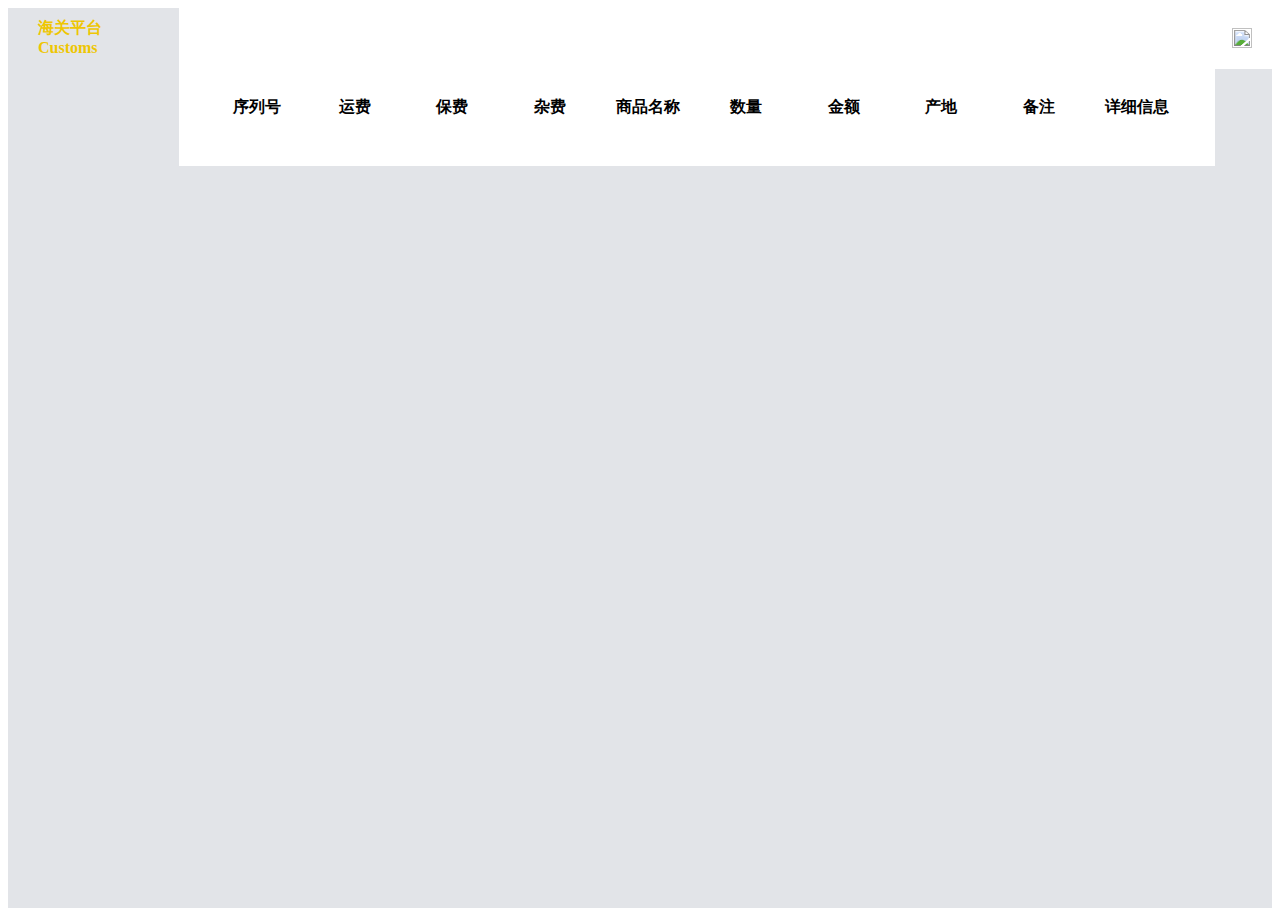
==== detail/detail.html @ 1d106ced "update" ====
<!DOCTYPE html>
<html>
<head>
    <meta charset="utf-8">
    <!-- 如果安装了GCF，则使用GCF来渲染页面，如果未安装GCF，则使用最高版本的IE内核进行渲染。-->
    <meta name="renderer" content="webkit">
    <meta http-equiv="X-UA-Compatible" content="IE=edge,chrome=1">
    <title>详情</title>
    <meta name="description" content="详情">
    <meta name="keywords" content="详情">
    <link rel="stylesheet" href="../lib/bootstrap/css/bootstrap.min.css">
    <link rel="stylesheet" href="../lib/bootstrap-table.css">
    <link rel="stylesheet" href="../common/css/common.css">
    <link href="../includes/reportCss.css" rel="stylesheet">
    <!--[if lt IE 9]>
        <script src="../common/js/mainHtml5.js" type="text/javascript"></script>
        <script src="../common/js/css3-mediaqueries.js" type="text/javascript"></script>
    <![endif]-->
    <script src="../lib/jquery-3.2.1.min.js"></script>
    <script src="../lib/bootstrap/js/bootstrap.min.js"></script>
    <script src="../lib/bootstrap-table.js"></script>
    <script src="../common/js/autoreport.js"></script>

</head>
<body>
    <div class="content">
        <aside class="lf-menu">
            <div class="logo">
                <img src="../common/images/ss.png" alt="">
                <div class="logo-text">
                    <p>海关平台</p>
                    <p class="Customs">Customs</p>
                </div>
            </div>
        </aside>
        <div class="rt-content-top">
            <header class="rt-header">
                <h1 class="rt-title">报关单</h1>
                <div class="logoff-box">
                    <img src="../common/images/reportImgs/logofficon.png" alt="" width="20" height="20">
                </div>
            </header>
            <div class="rt-Content rt-report">
                <div class="table-outer">
                    <table id="table" data-pagination="true">
                        <thead>
                            <tr>
                                <th data-field="id">序列号</th>
                                <th data-field="freight">运费</th>
                                <th data-field="insurance">保费</th>
                                <th data-field="insurance">杂费</th>
                                <th data-field="goodName">商品名称</th>
                                <th data-field="goodQuantity">数量</th>
                                <th data-field="goodMoney">金额</th>
                                <th data-field="goodOrigin">产地</th>
                                <th data-field="comment">备注</th>
                                <th data-field="">详细信息</th>
                            </tr>
                        </thead>
                    </table>
                </div>
        </div>
    </div>
</body>
</html>
---- common/css/common.css ----
html, body{
    height:100%;
}
.content{
    display: flex;
    height:100%;
}
.content .logo{
    height:4.5vw;
    background: url("../images/logobg.png");
}
.content .logo img{
    margin-top: 1vw;
    margin-left: 2vw;
    float: left;
}
.content .logo .logo-text{
    float: left;
    margin-top: 0.7vw;
    margin-left: 0.7vw;
    color: #eec603;
    font-weight: bold;

}
.logo .logo-tex .Customs{
    margin-top: -0.2vw;
}
.menu_list ul>li{
    font-size: 12px;
    color: #ddd;
    line-height:3.3vw;
    text-align: left;
}
.menu_list ul>li a{
    color: #ddd;
    margin-left: 2vw;
}
.menu_list ul>li:hover{
    background-color: #0b1828;
}
/* .menu_list ul>li a:before{
    content: '';
    display: inline-block;
    color: #eec603;
    width: 2px;
    height: 14px;
    margin-right: 6px;
    margin-bottom: -2px;
    background: #eec603;
} */
.menu_active{
    background: #0b1828;
}
.menu_active a:before{
    content: '';
    display: inline-block;
    color: #eec603;
    width: 2px;
    height: 14px;
    margin-right: 6px;
    margin-bottom: -2px;
    margin-left: -8px;
    background: #eec603;
}
.lf-menu{
    background-color: #16212d;
    float: left;
    width:15.6%;
}
.big-page .lf-menu{
    /* width:0; */
    margin-left: -15.6%;
    /* display: none; */
}
.rt-content-top{
    width: 100%;
}
.rt-Content{
    float: right;
    width: 100%;
    height: 100%;
    margin-left: -0.2vw;
    background: url("../images/xhdpi/bg.png");
    background-repeat: no-repeat;
    background-attachment: fixed;
    background-size: 100% 100%;
    background-position: center;
}
.content-detail{
    /* position: absolute; */
    width:359px;
    height:167.4px;
    /* left:50%;
    top:50%;
    margin-left:-179.5px;
    margin-top:-83.7px; */
    margin: 17vw auto;
}
.img-font1{
    margin-left: 88px;
}


.dislpayArrow a {
    background: url(../images/icon_arrow.png) no-repeat 0 0;
}

.lf-menu, .dislpayArrow {
    -moz-transition: all 0.2s ease 0s;
    -webkit-transition: all 0.2s ease 0s;
    -ms-transition: all 0.2s ease 0s;
    -o-transition: all 0.2s ease 0s;
    transition: all 0.2s ease 0s;
}
.dislpayArrow {
    position: absolute;
    top: 0;
    bottom: 0;
    left: 184px;
    width: 0px;
    height: 100%;
    z-index: 10;
}
.dislpayArrow a {
    position: absolute;
    display: block;
    width: 17px;
    height: 61px;
    top: 50%;
    margin-top: -30px;
    outline: none;
}
.big-page .dislpayArrow{
    left: 0;
}
---- includes/reportCss.css ----
@charset "UTF-8";
/**
 * 
 * @authors Your Name (you@example.org)
 * @date    2017-10-12 19:12:47
 * @version $Id$
 */
.lf-menu {
    background-color: #E2E4E8;
}
.content .logo {
    height: 61.47px;
    background: url(../common/images/reportImgs/lf-header-bg.png) no-repeat;
    background-attachment: fixed;
    background-size: 100% 100%;
    background-position: center;
}
.content .logo img {
    margin-top: 14px;
    margin-left: 20px;
}
.content .logo .logo-text{
    margin-top: 10px;
    margin-left: 10px;
}
.rt-content-top{
	overflow: hidden;
}
.rt-report{
    overflow: auto;
	background: #E2E4E8;
}
.rt-header{
	height: 61.47px;
    background: url(../common/images/reportImgs/header-bg.png) no-repeat;
    background-attachment: fixed;
    background-size: 100% 100%;
    background-position: center;
}
.logo-text p{
    margin: 0;
    padding: 0;
}
h1.rt-title{
	font-size: 20px;
	color: #fff;
    margin: 0;
    margin-top: 20px;
    /* line-height: 2.2; */
    margin-left: 25px;
    width: 180px;
    float: left;
}
.logoff-box{
	width: 20px;
	height: 20px;
	float: right;
    margin-top: 20px;
	margin-right: 20px;
}
.table-outer{
	background: #fff;
	/* height: 100%;
	margin: 0px 120px 25px 25px; */
    width: 1036.66px;
    padding-top: 25px;
    padding-bottom: 45px;
}
.table-outer .fixed-table-container{
    width: 980px;
    margin: auto;
    border-radius: 0;
    -webkit-border-radius: 0;
}
table#table{
    width: 980px;
    table-layout:fixed;/*列宽由表格宽度和列宽度设定。*/
    margin: auto;/*table居中*/
    text-align: center;
}
#table tr>th .th-inner{
    color: #fff;
    background-color: #3C5C80;
    border-radius: 0;
    -webkit-border-radius: 0;
}
#table th, #table td{
    text-align: center;
}
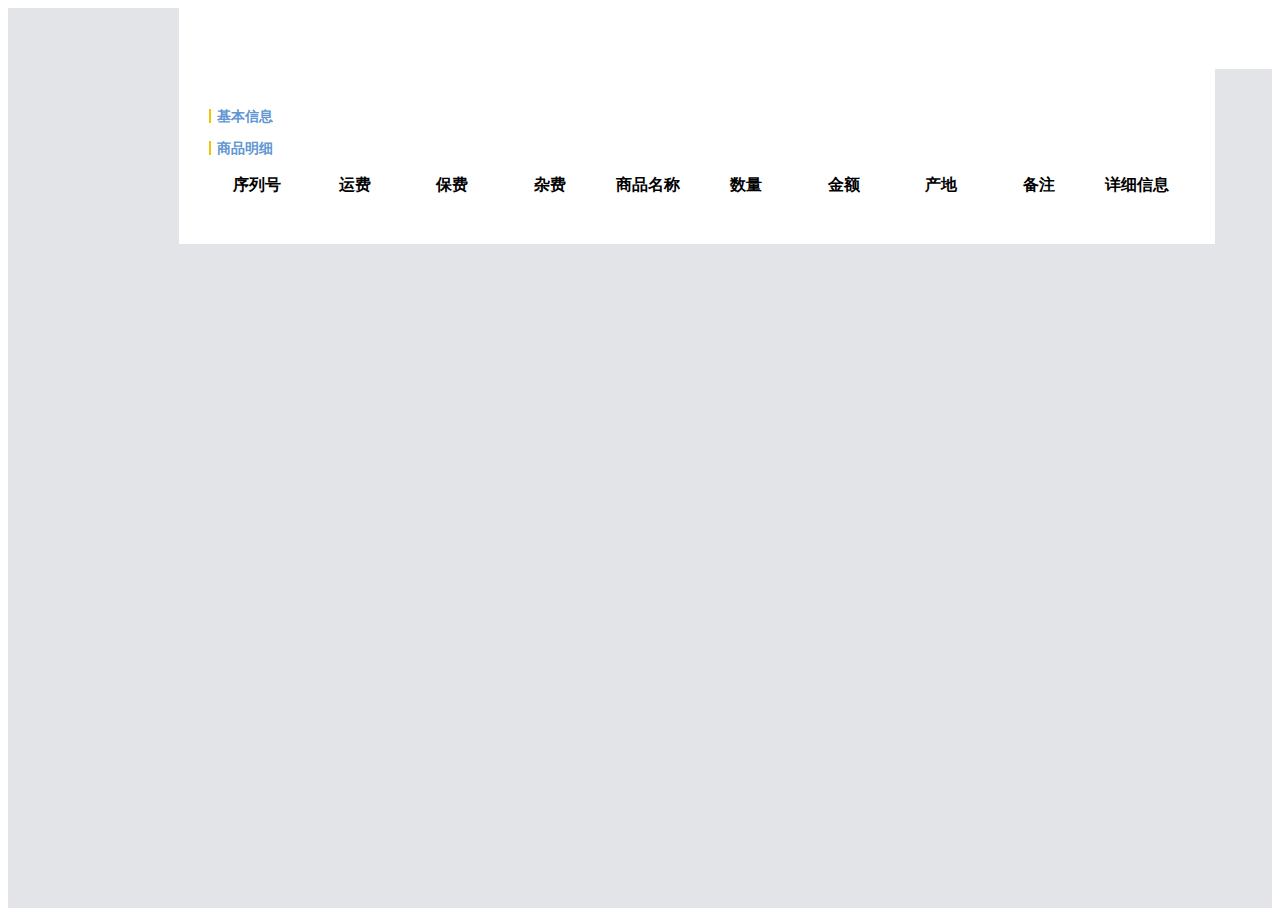
==== commit 246d9ad7: "sd" ====
--- a/detail/detail.html
+++ b/detail/detail.html
@@ -12,6 +12,7 @@
     <link rel="stylesheet" href="../lib/bootstrap-table.css">
     <link rel="stylesheet" href="../common/css/common.css">
     <link href="../includes/reportCss.css" rel="stylesheet">
+    <link href="../includes/detailCss.css" rel="stylesheet">
     <!--[if lt IE 9]>
         <script src="../common/js/mainHtml5.js" type="text/javascript"></script>
         <script src="../common/js/css3-mediaqueries.js" type="text/javascript"></script>
@@ -20,29 +21,29 @@
     <script src="../lib/bootstrap/js/bootstrap.min.js"></script>
     <script src="../lib/bootstrap-table.js"></script>
     <script src="../common/js/autoreport.js"></script>
-
 </head>
 <body>
     <div class="content">
         <aside class="lf-menu">
             <div class="logo">
-                <img src="../common/images/ss.png" alt="">
-                <div class="logo-text">
-                    <p>海关平台</p>
-                    <p class="Customs">Customs</p>
+                <div class="back-box" onclick="javascript:alert('click');">
+                    <img src="../common/images/detailImgs/navback.png" alt="" width="16" height="28">
                 </div>
             </div>
         </aside>
         <div class="rt-content-top">
             <header class="rt-header">
-                <h1 class="rt-title">报关单</h1>
-                <div class="logoff-box">
-                    <img src="../common/images/reportImgs/logofficon.png" alt="" width="20" height="20">
-                </div>
+                <h1 class="rt-title">详情</h1>
             </header>
             <div class="rt-Content rt-report">
                 <div class="table-outer">
-                    <table id="table" data-pagination="true">
+            		<div class="box-info">
+                		<h3>基本信息</h3>
+                	</div>
+                	<div class="box-info">
+                		<h3>商品明细</h3>
+                	</div>
+                    <table id="table" class="single-bgcolor" data-pagination="true">
                         <thead>
                             <tr>
                                 <th data-field="id">序列号</th>
@@ -61,5 +62,261 @@
                 </div>
         </div>
     </div>
+    <script type="text/javascript">
+        var jsonData = [
+            {
+                "id": 10000,
+                "freight": 100123,
+                "insurance": 2000123,
+                "otherFee": 0,
+                "goodName": "macbook",
+                "goodQuantity": 100,
+                "goodMoney": 10002,
+                "goodOrigin": "Japan",
+                "status": "2",
+                "comment": "AppleX1"
+            },
+            {
+                "id": 10000,
+                "freight": 100123,
+                "insurance": 2000123,
+                "otherFee": 0,
+                "goodName": "ipad",
+                "goodQuantity": 100,
+                "goodMoney": 10002,
+                "goodOrigin": "Japan",
+                "status": "1",
+                "comment": "AppleX2"
+            },
+            {
+                "id": 10000,
+                "freight": 100123,
+                "insurance": 2000123,
+                "otherFee": 0,
+                "goodName": "iphone",
+                "goodQuantity": 100,
+                "goodMoney": 10002,
+                "goodOrigin": "Japan",
+                "status": "1",
+                "comment": "AppleX3"
+            },
+            {
+                "id": 10000,
+                "freight": 100123,
+                "insurance": 2000123,
+                "otherFee": 0,
+                "goodName": "macbook",
+                "goodQuantity": 100,
+                "goodMoney": 10002,
+                "goodOrigin": "Japan",
+                "status": "1",
+                "comment": "AppleX1"
+            },
+            {
+                "id": 10000,
+                "freight": 100123,
+                "insurance": 2000123,
+                "otherFee": 0,
+                "goodName": "ipad",
+                "goodQuantity": 100,
+                "goodMoney": 10002,
+                "goodOrigin": "Japan",
+                "status": "1",
+                "comment": "AppleX2"
+            },
+            {
+                "id": 10000,
+                "freight": 100123,
+                "insurance": 2000123,
+                "otherFee": 0,
+                "goodName": "iphone",
+                "goodQuantity": 100,
+                "goodMoney": 10002,
+                "goodOrigin": "Japan",
+                "status": "1",
+                "comment": "AppleX3"
+            },
+            {
+                "id": 10000,
+                "freight": 100123,
+                "insurance": 2000123,
+                "otherFee": 0,
+                "goodName": "macbook",
+                "goodQuantity": 100,
+                "goodMoney": 10002,
+                "goodOrigin": "Japan",
+                "status": "1",
+                "comment": "AppleX1"
+            },
+            {
+                "id": 10000,
+                "freight": 100123,
+                "insurance": 2000123,
+                "otherFee": 0,
+                "goodName": "ipad",
+                "goodQuantity": 100,
+                "goodMoney": 10002,
+                "goodOrigin": "Japan",
+                "status": "1",
+                "comment": "AppleX2"
+            },
+            {
+                "id": 10000,
+                "freight": 100123,
+                "insurance": 2000123,
+                "otherFee": 0,
+                "goodName": "iphone",
+                "goodQuantity": 100,
+                "goodMoney": 10002,
+                "goodOrigin": "Japan",
+                "status": "1",
+                "comment": "AppleX3"
+            },
+            {
+                "id": 10000,
+                "freight": 100123,
+                "insurance": 2000123,
+                "otherFee": 0,
+                "goodName": "macbook",
+                "goodQuantity": 100,
+                "goodMoney": 10002,
+                "goodOrigin": "Japan",
+                "status": "1",
+                "comment": "AppleX1"
+            },
+            {
+                "id": 10000,
+                "freight": 100123,
+                "insurance": 2000123,
+                "otherFee": 0,
+                "goodName": "ipad",
+                "goodQuantity": 100,
+                "goodMoney": 10002,
+                "goodOrigin": "Japan",
+                "status": "1",
+                "comment": "AppleX2"
+            },
+            {
+                "id": 10000,
+                "freight": 100123,
+                "insurance": 2000123,
+                "otherFee": 0,
+                "goodName": "iphone",
+                "goodQuantity": 100,
+                "goodMoney": 10002,
+                "goodOrigin": "Japan",
+                "status": "1",
+                "comment": "AppleX3"
+            },
+            {
+                "id": 10000,
+                "freight": 100123,
+                "insurance": 2000123,
+                "otherFee": 0,
+                "goodName": "macbook",
+                "goodQuantity": 100,
+                "goodMoney": 10002,
+                "goodOrigin": "Japan",
+                "status": "1",
+                "comment": "AppleX1"
+            },
+            {
+                "id": 10000,
+                "freight": 100123,
+                "insurance": 2000123,
+                "otherFee": 0,
+                "goodName": "ipad",
+                "goodQuantity": 100,
+                "goodMoney": 10002,
+                "goodOrigin": "Japan",
+                "status": "1",
+                "comment": "AppleX2"
+            },
+            {
+                "id": 10000,
+                "freight": 100123,
+                "insurance": 2000123,
+                "otherFee": 0,
+                "goodName": "iphone",
+                "goodQuantity": 100,
+                "goodMoney": 10002,
+                "goodOrigin": "Japan",
+                "status": "1",
+                "comment": "AppleX3"
+            },
+            {
+                "id": 10000,
+                "freight": 100123,
+                "insurance": 2000123,
+                "otherFee": 0,
+                "goodName": "macbook",
+                "goodQuantity": 100,
+                "goodMoney": 10002,
+                "goodOrigin": "Japan",
+                "status": "1",
+                "comment": "AppleX1"
+            },
+            {
+                "id": 10000,
+                "freight": 100123,
+                "insurance": 2000123,
+                "otherFee": 0,
+                "goodName": "ipad",
+                "goodQuantity": 100,
+                "goodMoney": 10002,
+                "goodOrigin": "Japan",
+                "status": "1",
+                "comment": "AppleX2"
+            },
+            {
+                "id": 10000,
+                "freight": 100123,
+                "insurance": 2000123,
+                "otherFee": 0,
+                "goodName": "iphone",
+                "goodQuantity": 100,
+                "goodMoney": 10002,
+                "goodOrigin": "Japan",
+                "status": "1",
+                "comment": "AppleX3"
+            },
+            {
+                "id": 10000,
+                "freight": 100123,
+                "insurance": 2000123,
+                "otherFee": 0,
+                "goodName": "macbook",
+                "goodQuantity": 100,
+                "goodMoney": 10002,
+                "goodOrigin": "Japan",
+                "status": "1",
+                "comment": "AppleX1"
+            },
+            {
+                "id": 10000,
+                "freight": 100123,
+                "insurance": 2000123,
+                "otherFee": 0,
+                "goodName": "ipad",
+                "goodQuantity": 100,
+                "goodMoney": 10002,
+                "goodOrigin": "Japan",
+                "status": "1",
+                "comment": "AppleX2"
+            },
+            {
+                "id": 10000,
+                "freight": 100123,
+                "insurance": 2000123,
+                "otherFee": 0,
+                "goodName": "iphone",
+                "goodQuantity": 100,
+                "goodMoney": 10002,
+                "goodOrigin": "Japan",
+                "status": "1",
+                "comment": "AppleX3"
+            }
+        ];
+    </script>
 </body>
 </html>--- a/includes/detailCss.css
+++ b/includes/detailCss.css
@@ -0,0 +1,38 @@
+@charset "UTF-8";
+/**
+ * 
+ * @authors Jyz&Lyg (you@example.org)
+ * @date    2017-10-13 15:05:45
+ * @version $Id$
+ */
+.back-box{
+	width: 100%;
+	height: 100%;
+	cursor: pointer;
+}
+.logo .back-box img{
+	margin-top: 16px;
+	margin-left: 75px;
+}
+.box-info{
+	padding-left: 38px;
+}
+.box-info h3{
+	font-size: 14px;
+	color: #5F96D3;
+}
+.box-info h3:before {
+    content: '';
+    display: inline-block;
+    color: #eec603;
+    width: 2px;
+    height: 14px;
+    margin-right: 6px;
+    margin-bottom: -2px;
+    margin-left: -8px;
+    background: #eec603;
+}
+
+#table .single-bgcolor tr>th .th-inner {
+    background-color: #5B89C5;
+}
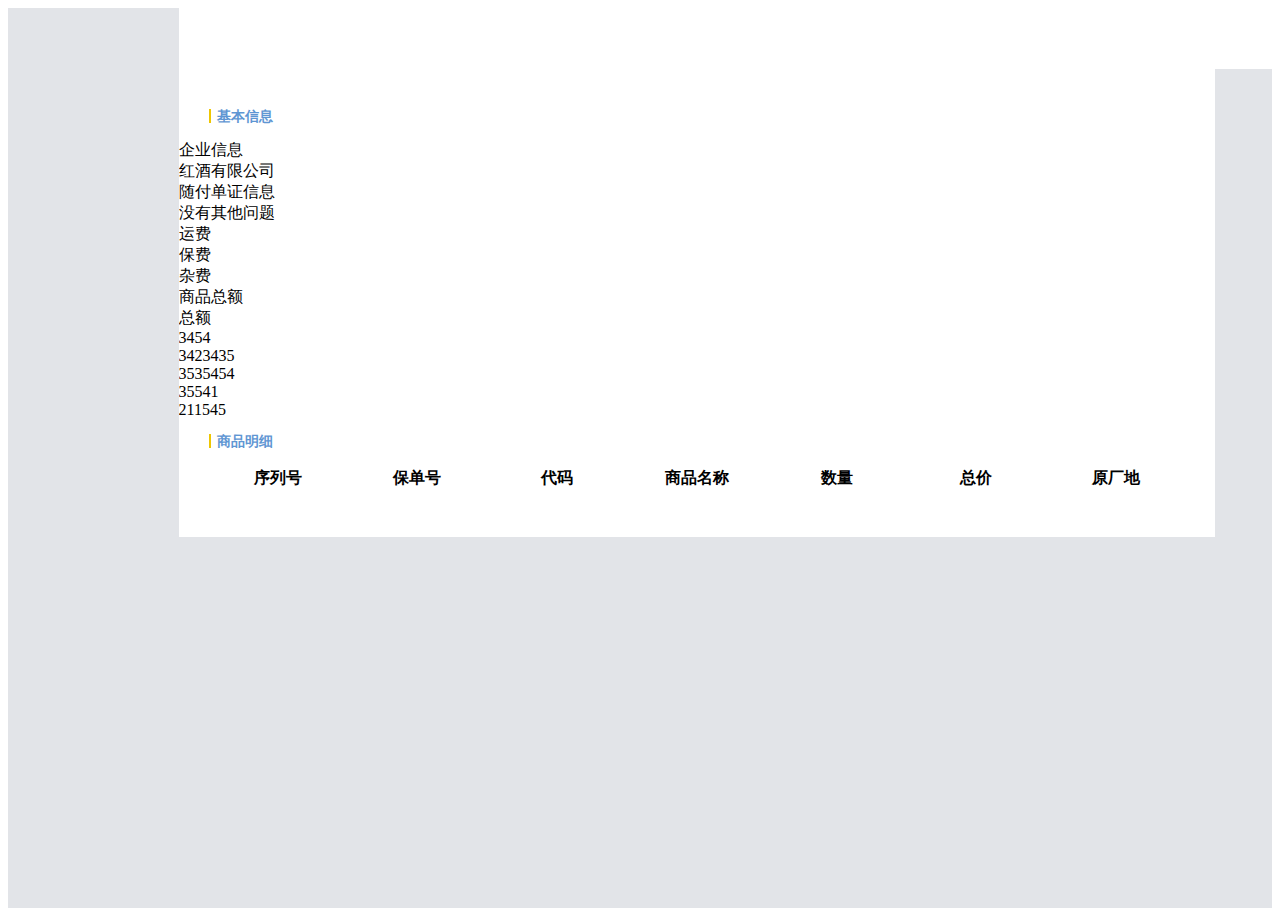
==== commit 7f4a1e85: "git push all" ====
--- a/detail/detail.html
+++ b/detail/detail.html
@@ -14,8 +14,8 @@
     <link href="../includes/reportCss.css" rel="stylesheet">
     <link href="../includes/detailCss.css" rel="stylesheet">
     <!--[if lt IE 9]>
-        <script src="../common/js/mainHtml5.js" type="text/javascript"></script>
-        <script src="../common/js/css3-mediaqueries.js" type="text/javascript"></script>
+    <script src="../common/js/mainHtml5.js" type="text/javascript"></script>
+    <script src="../common/js/css3-mediaqueries.js" type="text/javascript"></script>
     <![endif]-->
     <script src="../lib/jquery-3.2.1.min.js"></script>
     <script src="../lib/bootstrap/js/bootstrap.min.js"></script>
@@ -23,300 +23,191 @@
     <script src="../common/js/autoreport.js"></script>
 </head>
 <body>
-    <div class="content">
-        <aside class="lf-menu">
-            <div class="logo">
-                <div class="back-box" onclick="javascript:alert('click');">
-                    <img src="../common/images/detailImgs/navback.png" alt="" width="16" height="28">
+<div class="content">
+    <aside class="lf-menu">
+        <div class="logo">
+            <div class="back-box" onclick="javascript:alert('click');">
+                <img src="../common/images/detailImgs/navback.png" alt="" width="16" height="28">
+            </div>
+        </div>
+    </aside>
+    <div class="rt-content-top">
+        <header class="rt-header">
+            <h1 class="rt-title">详情</h1>
+        </header>
+        <div class="rt-Content rt-report">
+            <div class="table-outer">
+                <div class="box-info">
+                    <h3>基本信息</h3>
                 </div>
+                <div class="information">
+                    <div class="detail-information company">
+                        <div class="Grid-cell">企业信息</div>
+                        <div class="Grid-cell-3">红酒有限公司</div>
+                    </div>
+                    <div class="detail-information report">
+                        <div class="Grid-cell">随付单证信息</div>
+                        <div class="Grid-cell-3">没有其他问题</div>
+                    </div>
+                    <div class="detail-information header">
+                        <div class="Grid-cell">运费</div>
+                        <div class="Grid-cell">保费</div>
+                        <div class="Grid-cell">杂费</div>
+                        <div class="Grid-cell">商品总额</div>
+                        <div class="Grid-cell">总额</div>
+                    </div>
+                    <div class="detail-information value">
+                        <div class="Grid-cell">3454</div>
+                        <div class="Grid-cell">3423435</div>
+                        <div class="Grid-cell">3535454</div>
+                        <div class="Grid-cell">35541</div>
+                        <div class="Grid-cell">211545</div>
+                    </div>
+                </div>
+
+
+                <div class="box-info">
+                    <h3>商品明细</h3>
+                </div>
+                <table id="table" class="single-bgcolor" data-pagination="true">
+                    <thead>
+                    <tr>
+                        <th data-field="no">序列号</th>
+                        <th data-field="id">保单号</th>
+                        <th data-field="goodCode">代码</th>
+                        <th data-field="goodName">商品名称</th>
+                        <th data-field="goodQuantity">数量</th>
+                        <th data-field="goodMoney">总价</th>
+                        <th data-field="goodOrigin">原厂地</th>
+                        <!-- <th data-field="goodMoney">金额</th>
+                        <th data-field="goodOrigin">产地</th>
+                        <th data-field="comment">备注</th>
+                        <th data-field="">详细信息</th> -->
+                    </tr>
+                    </thead>
+                </table>
             </div>
-        </aside>
-        <div class="rt-content-top">
-            <header class="rt-header">
-                <h1 class="rt-title">详情</h1>
-            </header>
-            <div class="rt-Content rt-report">
-                <div class="table-outer">
-            		<div class="box-info">
-                		<h3>基本信息</h3>
-                	</div>
-                	<div class="box-info">
-                		<h3>商品明细</h3>
-                	</div>
-                    <table id="table" class="single-bgcolor" data-pagination="true">
-                        <thead>
-                            <tr>
-                                <th data-field="id">序列号</th>
-                                <th data-field="freight">运费</th>
-                                <th data-field="insurance">保费</th>
-                                <th data-field="insurance">杂费</th>
-                                <th data-field="goodName">商品名称</th>
-                                <th data-field="goodQuantity">数量</th>
-                                <th data-field="goodMoney">金额</th>
-                                <th data-field="goodOrigin">产地</th>
-                                <th data-field="comment">备注</th>
-                                <th data-field="">详细信息</th>
-                            </tr>
-                        </thead>
-                    </table>
-                </div>
         </div>
     </div>
-    <script type="text/javascript">
-        var jsonData = [
-            {
-                "id": 10000,
-                "freight": 100123,
-                "insurance": 2000123,
-                "otherFee": 0,
-                "goodName": "macbook",
-                "goodQuantity": 100,
-                "goodMoney": 10002,
-                "goodOrigin": "Japan",
-                "status": "2",
-                "comment": "AppleX1"
-            },
-            {
-                "id": 10000,
-                "freight": 100123,
-                "insurance": 2000123,
-                "otherFee": 0,
-                "goodName": "ipad",
-                "goodQuantity": 100,
-                "goodMoney": 10002,
-                "goodOrigin": "Japan",
-                "status": "1",
-                "comment": "AppleX2"
-            },
-            {
-                "id": 10000,
-                "freight": 100123,
-                "insurance": 2000123,
-                "otherFee": 0,
-                "goodName": "iphone",
-                "goodQuantity": 100,
-                "goodMoney": 10002,
-                "goodOrigin": "Japan",
-                "status": "1",
-                "comment": "AppleX3"
-            },
-            {
-                "id": 10000,
-                "freight": 100123,
-                "insurance": 2000123,
-                "otherFee": 0,
-                "goodName": "macbook",
-                "goodQuantity": 100,
-                "goodMoney": 10002,
-                "goodOrigin": "Japan",
-                "status": "1",
-                "comment": "AppleX1"
-            },
-            {
-                "id": 10000,
-                "freight": 100123,
-                "insurance": 2000123,
-                "otherFee": 0,
-                "goodName": "ipad",
-                "goodQuantity": 100,
-                "goodMoney": 10002,
-                "goodOrigin": "Japan",
-                "status": "1",
-                "comment": "AppleX2"
-            },
-            {
-                "id": 10000,
-                "freight": 100123,
-                "insurance": 2000123,
-                "otherFee": 0,
-                "goodName": "iphone",
-                "goodQuantity": 100,
-                "goodMoney": 10002,
-                "goodOrigin": "Japan",
-                "status": "1",
-                "comment": "AppleX3"
-            },
-            {
-                "id": 10000,
-                "freight": 100123,
-                "insurance": 2000123,
-                "otherFee": 0,
-                "goodName": "macbook",
-                "goodQuantity": 100,
-                "goodMoney": 10002,
-                "goodOrigin": "Japan",
-                "status": "1",
-                "comment": "AppleX1"
-            },
-            {
-                "id": 10000,
-                "freight": 100123,
-                "insurance": 2000123,
-                "otherFee": 0,
-                "goodName": "ipad",
-                "goodQuantity": 100,
-                "goodMoney": 10002,
-                "goodOrigin": "Japan",
-                "status": "1",
-                "comment": "AppleX2"
-            },
-            {
-                "id": 10000,
-                "freight": 100123,
-                "insurance": 2000123,
-                "otherFee": 0,
-                "goodName": "iphone",
-                "goodQuantity": 100,
-                "goodMoney": 10002,
-                "goodOrigin": "Japan",
-                "status": "1",
-                "comment": "AppleX3"
-            },
-            {
-                "id": 10000,
-                "freight": 100123,
-                "insurance": 2000123,
-                "otherFee": 0,
-                "goodName": "macbook",
-                "goodQuantity": 100,
-                "goodMoney": 10002,
-                "goodOrigin": "Japan",
-                "status": "1",
-                "comment": "AppleX1"
-            },
-            {
-                "id": 10000,
-                "freight": 100123,
-                "insurance": 2000123,
-                "otherFee": 0,
-                "goodName": "ipad",
-                "goodQuantity": 100,
-                "goodMoney": 10002,
-                "goodOrigin": "Japan",
-                "status": "1",
-                "comment": "AppleX2"
-            },
-            {
-                "id": 10000,
-                "freight": 100123,
-                "insurance": 2000123,
-                "otherFee": 0,
-                "goodName": "iphone",
-                "goodQuantity": 100,
-                "goodMoney": 10002,
-                "goodOrigin": "Japan",
-                "status": "1",
-                "comment": "AppleX3"
-            },
-            {
-                "id": 10000,
-                "freight": 100123,
-                "insurance": 2000123,
-                "otherFee": 0,
-                "goodName": "macbook",
-                "goodQuantity": 100,
-                "goodMoney": 10002,
-                "goodOrigin": "Japan",
-                "status": "1",
-                "comment": "AppleX1"
-            },
-            {
-                "id": 10000,
-                "freight": 100123,
-                "insurance": 2000123,
-                "otherFee": 0,
-                "goodName": "ipad",
-                "goodQuantity": 100,
-                "goodMoney": 10002,
-                "goodOrigin": "Japan",
-                "status": "1",
-                "comment": "AppleX2"
-            },
-            {
-                "id": 10000,
-                "freight": 100123,
-                "insurance": 2000123,
-                "otherFee": 0,
-                "goodName": "iphone",
-                "goodQuantity": 100,
-                "goodMoney": 10002,
-                "goodOrigin": "Japan",
-                "status": "1",
-                "comment": "AppleX3"
-            },
-            {
-                "id": 10000,
-                "freight": 100123,
-                "insurance": 2000123,
-                "otherFee": 0,
-                "goodName": "macbook",
-                "goodQuantity": 100,
-                "goodMoney": 10002,
-                "goodOrigin": "Japan",
-                "status": "1",
-                "comment": "AppleX1"
-            },
-            {
-                "id": 10000,
-                "freight": 100123,
-                "insurance": 2000123,
-                "otherFee": 0,
-                "goodName": "ipad",
-                "goodQuantity": 100,
-                "goodMoney": 10002,
-                "goodOrigin": "Japan",
-                "status": "1",
-                "comment": "AppleX2"
-            },
-            {
-                "id": 10000,
-                "freight": 100123,
-                "insurance": 2000123,
-                "otherFee": 0,
-                "goodName": "iphone",
-                "goodQuantity": 100,
-                "goodMoney": 10002,
-                "goodOrigin": "Japan",
-                "status": "1",
-                "comment": "AppleX3"
-            },
-            {
-                "id": 10000,
-                "freight": 100123,
-                "insurance": 2000123,
-                "otherFee": 0,
-                "goodName": "macbook",
-                "goodQuantity": 100,
-                "goodMoney": 10002,
-                "goodOrigin": "Japan",
-                "status": "1",
-                "comment": "AppleX1"
-            },
-            {
-                "id": 10000,
-                "freight": 100123,
-                "insurance": 2000123,
-                "otherFee": 0,
-                "goodName": "ipad",
-                "goodQuantity": 100,
-                "goodMoney": 10002,
-                "goodOrigin": "Japan",
-                "status": "1",
-                "comment": "AppleX2"
-            },
-            {
-                "id": 10000,
-                "freight": 100123,
-                "insurance": 2000123,
-                "otherFee": 0,
-                "goodName": "iphone",
-                "goodQuantity": 100,
-                "goodMoney": 10002,
-                "goodOrigin": "Japan",
-                "status": "1",
-                "comment": "AppleX3"
-            }
-        ];
-    </script>
+</div>
+<script type="text/javascript">
+    var jsonData = [
+        {
+            "id": 10000,
+            "goodCode": 2000123,
+            "goodName": "macbook",
+            "goodQuantity": 100,
+            "goodMoney": 10002,
+            "goodOrigin": "Japan"
+        },
+        {
+            "id": 10000,
+            "goodCode": 2000123,
+            "goodName": "ipad",
+            "goodQuantity": 100,
+            "goodMoney": 10002,
+            "goodOrigin": "Japan"
+        },
+        {
+            "id": 10000,
+            "goodCode": 2000123,
+            "goodName": "iphone",
+            "goodQuantity": 100,
+            "goodMoney": 10002,
+            "goodOrigin": "Japan"
+        },
+        {
+            "id": 10000,
+            "goodCode": 2000123,
+            "goodName": "iphone",
+            "goodQuantity": 100,
+            "goodMoney": 10002,
+            "goodOrigin": "Japan"
+        },
+        {
+            "id": 10000,
+            "goodCode": 2000123,
+            "goodName": "iphone",
+            "goodQuantity": 100,
+            "goodMoney": 10002,
+            "goodOrigin": "Japan"
+        },
+        {
+            "id": 10000,
+            "goodCode": 2000123,
+            "goodName": "iphone",
+            "goodQuantity": 100,
+            "goodMoney": 10002,
+            "goodOrigin": "Japan"
+        },
+        {
+            "id": 10000,
+            "goodCode": 2000123,
+            "goodName": "iphone",
+            "goodQuantity": 100,
+            "goodMoney": 10002,
+            "goodOrigin": "Japan"
+        },
+        {
+            "id": 10000,
+            "goodCode": 2000123,
+            "goodName": "iphone",
+            "goodQuantity": 100,
+            "goodMoney": 10002,
+            "goodOrigin": "Japan"
+        },
+        {
+            "id": 10000,
+            "goodCode": 2000123,
+            "goodName": "iphone",
+            "goodQuantity": 100,
+            "goodMoney": 10002,
+            "goodOrigin": "Japan"
+        },
+        {
+            "id": 10000,
+            "goodCode": 2000123,
+            "goodName": "iphone",
+            "goodQuantity": 100,
+            "goodMoney": 10002,
+            "goodOrigin": "Japan"
+        },
+        {
+            "id": 10000,
+            "goodCode": 2000123,
+            "goodName": "iphone",
+            "goodQuantity": 100,
+            "goodMoney": 10002,
+            "goodOrigin": "Japan"
+        },
+        {
+            "id": 10000,
+            "goodCode": 2000123,
+            "goodName": "iphone",
+            "goodQuantity": 100,
+            "goodMoney": 10002,
+            "goodOrigin": "Japan"
+        },
+        {
+            "id": 10000,
+            "goodCode": 2000123,
+            "goodName": "iphone",
+            "goodQuantity": 100,
+            "goodMoney": 10002,
+            "goodOrigin": "Japan"
+        },
+        {
+            "id": 10000,
+            "goodCode": 2000123,
+            "goodName": "iphone",
+            "goodQuantity": 100,
+            "goodMoney": 10002,
+            "goodOrigin": "Japan"
+        }
+    ];
+    $.each(jsonData,function (index, item) {
+        item.no=index+1;
+    });
+</script>
 </body>
 </html>--- a/common/css/common.css
+++ b/common/css/common.css
@@ -132,4 +132,13 @@
 }
 .big-page .dislpayArrow{
     left: 0;
+}
+.red-css{
+    color: red;
+}
+.yellow-css{
+    color: yellow;
+}
+.green-css{
+    color: green;
 }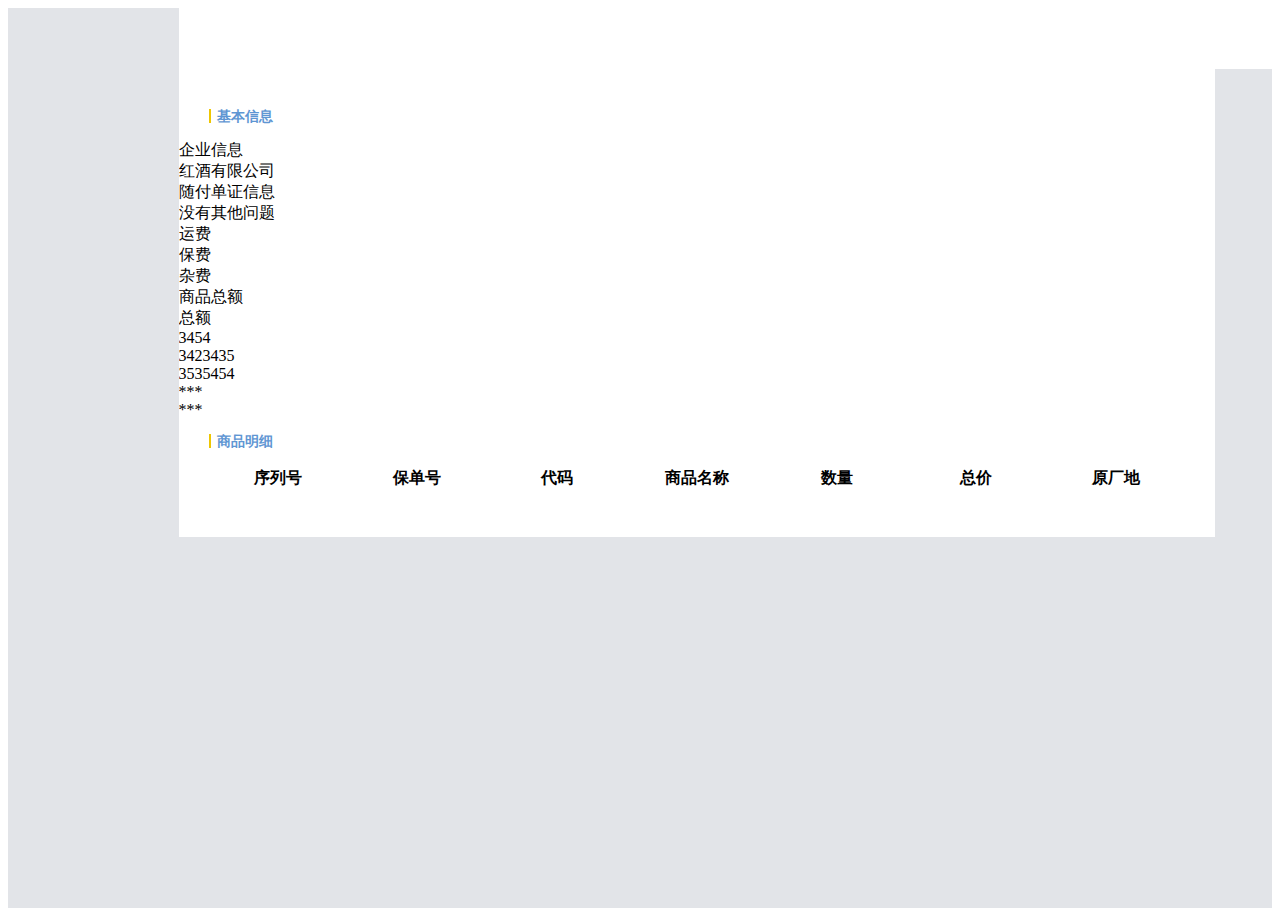
==== commit 330ac58f: "pwd" ====
--- a/detail/detail.html
+++ b/detail/detail.html
@@ -20,13 +20,13 @@
     <script src="../lib/jquery-3.2.1.min.js"></script>
     <script src="../lib/bootstrap/js/bootstrap.min.js"></script>
     <script src="../lib/bootstrap-table.js"></script>
-    <script src="../common/js/autoreport.js"></script>
+    <script src="../common/js/detailinfo.js"></script>
 </head>
 <body>
 <div class="content">
     <aside class="lf-menu">
         <div class="logo">
-            <div class="back-box" onclick="javascript:alert('click');">
+            <div class="back-box" onclick="navBack()">
                 <img src="../common/images/detailImgs/navback.png" alt="" width="16" height="28">
             </div>
         </div>
@@ -43,11 +43,11 @@
                 <div class="information">
                     <div class="detail-information company">
                         <div class="Grid-cell">企业信息</div>
-                        <div class="Grid-cell-3">红酒有限公司</div>
+                        <div class="Grid-cell-3" id="company">红酒有限公司</div>
                     </div>
                     <div class="detail-information report">
                         <div class="Grid-cell">随付单证信息</div>
-                        <div class="Grid-cell-3">没有其他问题</div>
+                        <div class="Grid-cell-3" id="companyInfo">没有其他问题</div>
                     </div>
                     <div class="detail-information header">
                         <div class="Grid-cell">运费</div>
@@ -57,11 +57,11 @@
                         <div class="Grid-cell">总额</div>
                     </div>
                     <div class="detail-information value">
-                        <div class="Grid-cell">3454</div>
-                        <div class="Grid-cell">3423435</div>
-                        <div class="Grid-cell">3535454</div>
-                        <div class="Grid-cell">35541</div>
-                        <div class="Grid-cell">211545</div>
+                        <div class="Grid-cell" id="freight">3454</div>
+                        <div class="Grid-cell" id="insurance">3423435</div>
+                        <div class="Grid-cell" id="otherFee">3535454</div>
+                        <div class="Grid-cell">***</div>
+                        <div class="Grid-cell">***</div>
                     </div>
                 </div>
 
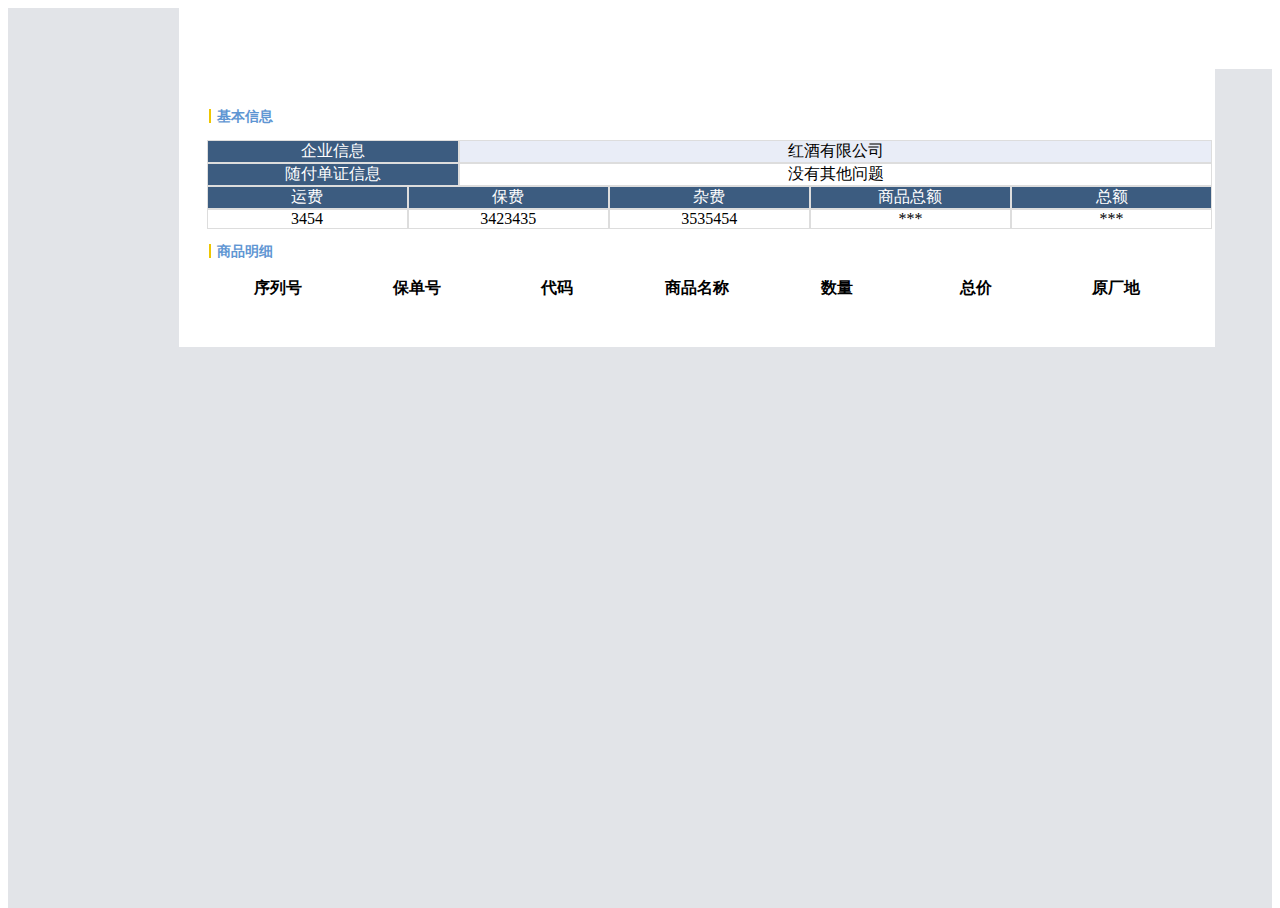
==== commit 6b8319c3: "pwd" ====
--- a/detail/detail.html
+++ b/detail/detail.html
@@ -64,8 +64,6 @@
                         <div class="Grid-cell">***</div>
                     </div>
                 </div>
-
-
                 <div class="box-info">
                     <h3>商品明细</h3>
                 </div>
@@ -87,6 +85,10 @@
                     </thead>
                 </table>
             </div>
+            <div class="btn-box">
+                <button class="pass-btn" onclick="alert('放行')">放行</button>
+                <button class="reject-btn" onclick="alert('拒绝！')">拒绝</button>
+            </div>
         </div>
     </div>
 </div>
--- a/includes/detailCss.css
+++ b/includes/detailCss.css
@@ -9,6 +9,9 @@
 	width: 100%;
 	height: 100%;
 	cursor: pointer;
+}
+.rt-content-top .rt-report{
+    position: relative;
 }
 .logo .back-box img{
 	margin-top: 16px;
@@ -33,6 +36,60 @@
     background: #eec603;
 }
 
-#table .single-bgcolor tr>th .th-inner {
+#table tr>th .th-inner {
     background-color: #5B89C5;
 }
+.information{
+    background: #fff;
+    width: 100%;
+}
+.detail-information{
+    display: flex;
+    width: 97%;
+    padding-left: 2.7%;
+    background: #fff;
+}
+.value .Grid-cell{
+    background-color: #fff;
+    color: #000;
+}
+.report .Grid-cell-3{
+    background-color: #fff;
+    color: #000;
+}
+
+.Grid-cell{
+    flex: 1;
+    text-align: center;
+    background-color: #3c5c80;
+    color: #fff;
+    border: 1px solid #ddd;
+}
+.Grid-cell-3{
+    flex: 3;
+    text-align: center;
+    background-color: #e9edf7;
+    color: #000000;
+    border: 1px solid #ddd;
+}
+.in-header {
+    background-color: #fff;
+}
+.in-header h5{
+    margin: 0;
+    padding: 0;
+}
+.btn-box{
+    position: absolute;
+    bottom: -2%;
+    left: 40%;
+}
+.btn-box button{
+    color: #fff;
+    font-size: 12px;
+    /* height: 28px; */
+    border: 0;
+    padding: 5px 10px;
+    cursor: pointer;
+    background: #428bca;
+}